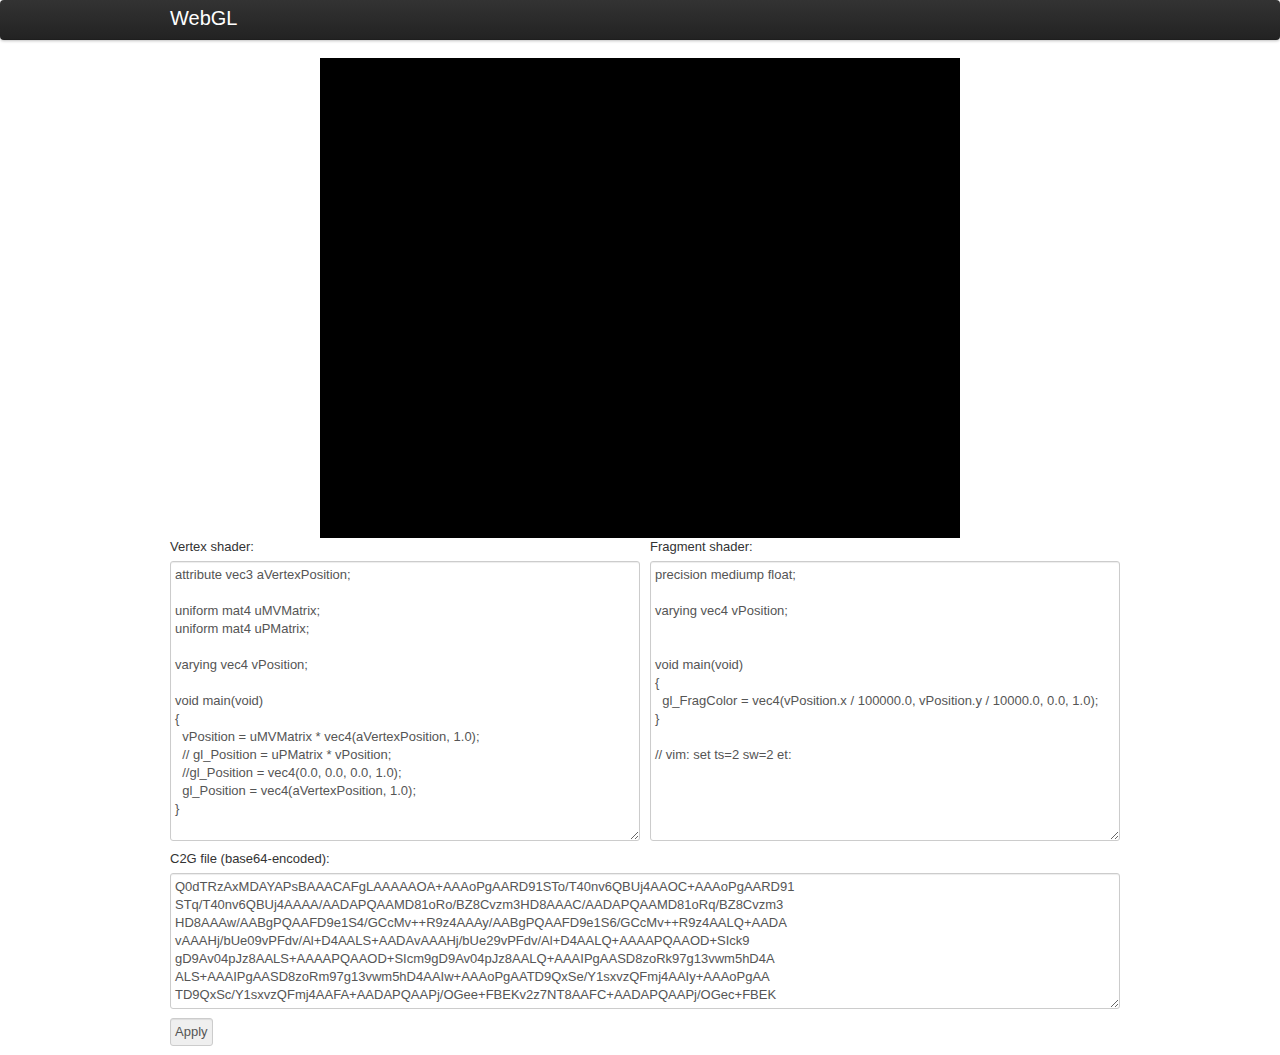
==== export_model/www/index.html @ f03bd104 "rename visualization.html to index.html" ====
<!DOCTYPE html>
<html>
<head>
  <title>WebGL</title>
  <meta http-equiv="content-type" content="text/html; charset=UTF-8">
  <meta name="description" content="WebGL example">
  <meta name="author" content="Vladimir Rutsky">

  <script src="js/gl-matrix-1.2.3.min.js"></script>
  <script src="js/webgl-utils.js"></script>
  <script src="js/jquery-1.7.1.min.js"></script>
  <script src="js/bootstrap.min.js"></script>
  <script src="js/jquery.center.js"></script>
  <script src="js/jquery-ui-1.8.17.custom.min.js"></script>
  <script src="js/jquery.base64.min.js"></script>
  <script src="js/webgl-debug.js"></script>
  <link href="css/bootstrap.min.css" rel="stylesheet">
  <!--<link href="css/bootstrap-responsive.min.css" rel="stylesheet">-->
  <link href="css/smoothness/jquery-ui-1.8.17.custom.css" rel="stylesheet">

  <link href="css/style.css" rel="stylesheet">
  <script src="js/script.js"></script>

  <script type="text/javascript">
    $(document).ready(function() {
      main();
    });
  </script>
</head>

<body>
<div class="navbar">
  <div class="navbar-inner">
    <div class="container">
      <a class="btn btn-navbar" data-toggle="collapse" data-target=".nav-collapse">
        <span class="icon-bar"></span>
        <span class="icon-bar"></span>
        <span class="icon-bar"></span>
      </a>
      <a class="brand" href="#">WebGL</a>
      <div class="nav-collapse">
        <ul class="nav">
          <!--
          <li class="active"><a href="#">Home</a></li>
          <li><a href="#about">About</a></li>
          <li><a href="#contact">Contact</a></li>
          -->
        </ul>
      </div><!--/.nav-collapse -->
    </div>
  </div>
</div>

<div class="container">
  <div class="row">
    <div class="span12">
      <div id="canvas-wrapper">
        <canvas id="canvas"></canvas>
      </div>
    </div>
  </div>


  <div class="row">
    <div class="span6">
      <div>
        <label for="textarea">Vertex shader:</label>
        <textarea id="vertex-shader" rows="15"></textarea>
      </div>
    </div>
    <div class="span6">
      <div>
        <label for="textarea">Fragment shader:</label>
        <textarea id="fragment-shader" rows="15"></textarea>
      </div>
    </div>
  </div>
  <div class="row">
    <div class="span12">
      <div>
        <label for="textarea">C2G file (base64-encoded):</label>
        <textarea id="c2g-base64" rows="7"></textarea>
      </div>
    </div>
  </div>
  <div class="row">
    <div class="span12">
      <div>
        <input id="apply-button" class="button" type="submit" value="Apply"/>
      </div>
    </div>
  </div>
</div>
</body>
</html>
<!-- vim: set ts=2 sw=2 et: -->
---- export_model/www/css/style.css ----
body {
}
 
#canvas {
  border: none;
  width: 640px;
  height: 480px;
}

#canvas-wrapper {
  margin: 5px;
  width: 640px;
  height: 480px;
  margin: 0px auto;
}

#loadingtext {
  font-size: 2em;
  color: white;
}

#vertex-shader {
  width: 100%:
}

#fragment-shader {
  width: 100%:
}

/* vim: set ts=2 sw=2 et: */
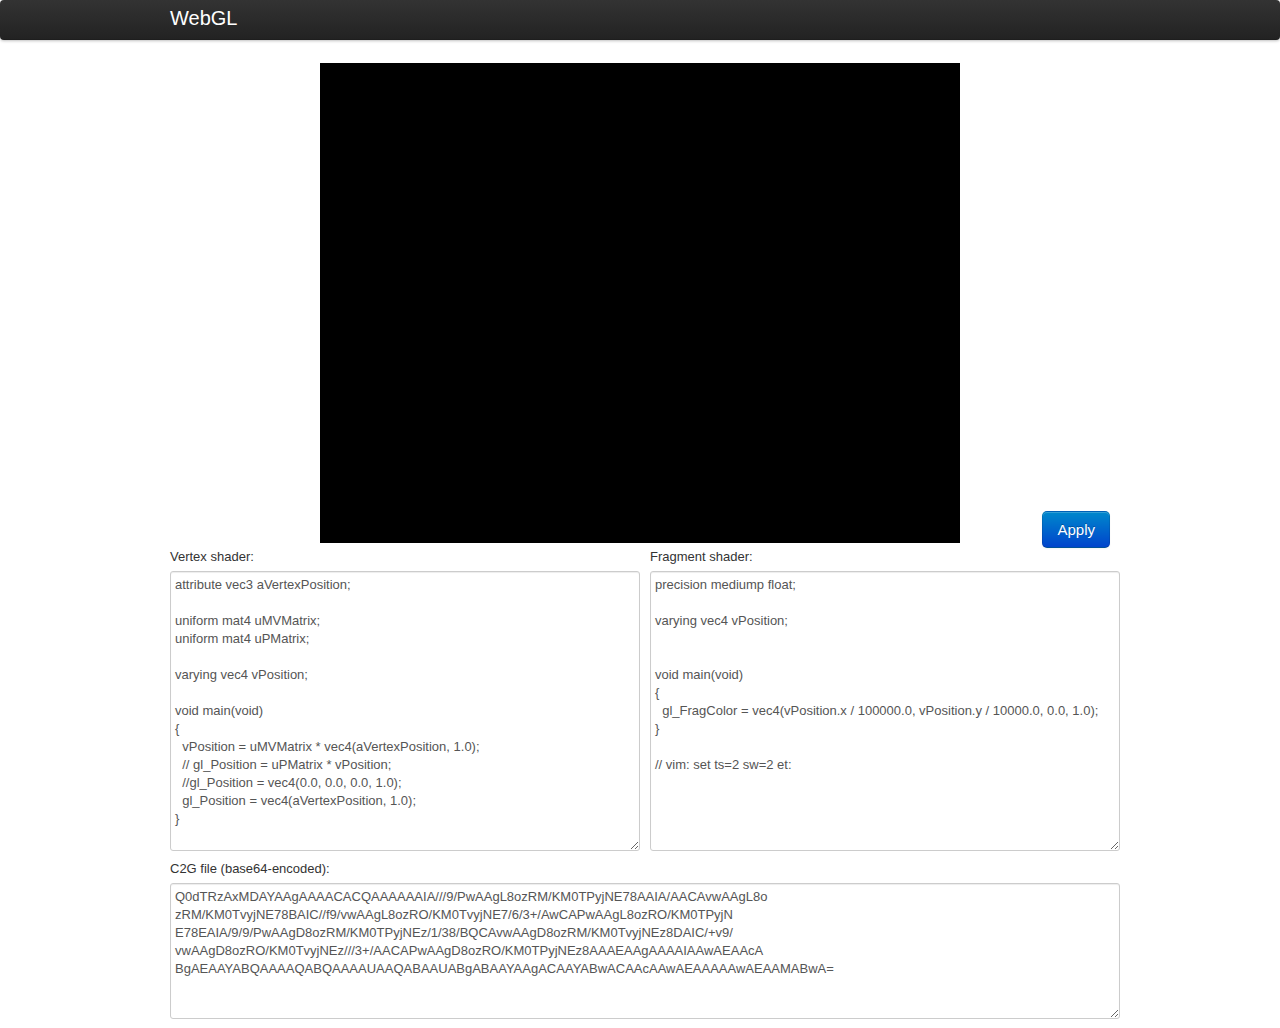
==== commit 040da2c1: "apply button position tuning, debug output" ====
--- a/export_model/www/index.html
+++ b/export_model/www/index.html
@@ -11,7 +11,7 @@
   <script src="js/jquery-1.7.1.min.js"></script>
   <script src="js/bootstrap.min.js"></script>
   <script src="js/jquery.center.js"></script>
-  <script src="js/jquery-ui-1.8.17.custom.min.js"></script>
+  <!--<script src="js/jquery-ui-1.8.17.custom.min.js"></script>-->
   <script src="js/jquery.base64.min.js"></script>
   <script src="js/webgl-debug.js"></script>
   <link href="css/bootstrap.min.css" rel="stylesheet">
@@ -53,14 +53,20 @@
 
 <div class="container">
   <div class="row">
-    <div class="span12">
+    <div id="canvas-row" class="span12">
       <div id="canvas-wrapper">
         <canvas id="canvas"></canvas>
       </div>
+      <button id="apply-button" class="btn btn-primary btn-large">Apply</button>
     </div>
   </div>
 
-
+  <div class="row">
+    <div class="span12">
+      <div>
+      </div>
+    </div>
+  </div>
   <div class="row">
     <div class="span6">
       <div>
@@ -83,13 +89,6 @@
       </div>
     </div>
   </div>
-  <div class="row">
-    <div class="span12">
-      <div>
-        <input id="apply-button" class="button" type="submit" value="Apply"/>
-      </div>
-    </div>
-  </div>
 </div>
 </body>
 </html>
--- a/export_model/www/css/style.css
+++ b/export_model/www/css/style.css
@@ -8,10 +8,9 @@
 }
 
 #canvas-wrapper {
-  margin: 5px;
   width: 640px;
   height: 480px;
-  margin: 0px auto;
+  margin: 5px auto;
 }
 
 #loadingtext {
@@ -27,4 +26,14 @@
   width: 100%:
 }
 
+#canvas-row {
+  position: relative;
+}
+
+#apply-button {
+  position: absolute;
+  right: 0px;
+  bottom: 0px;
+}
+
 /* vim: set ts=2 sw=2 et: */
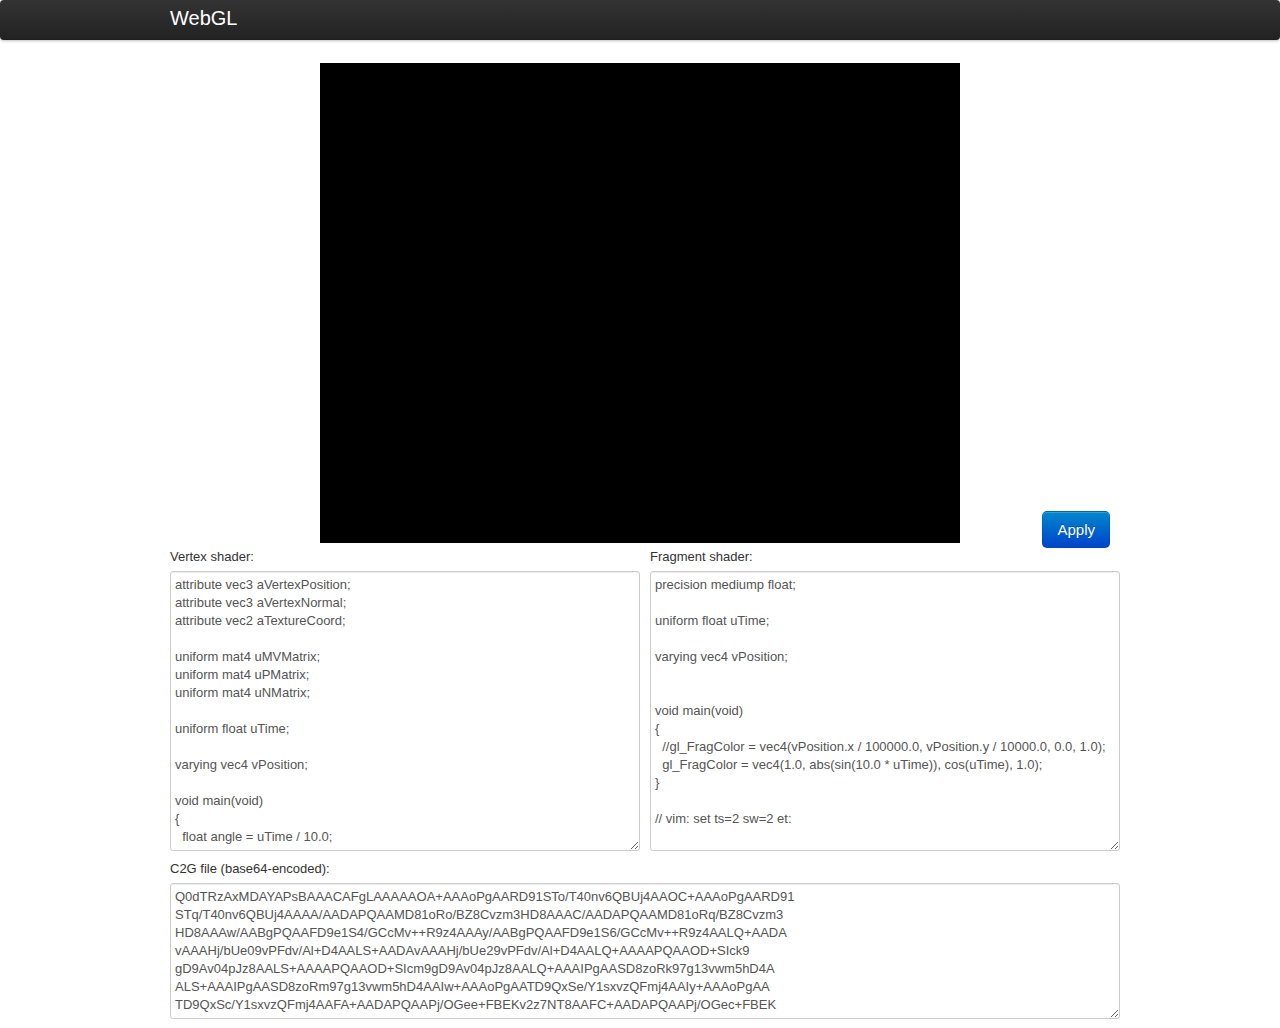
==== commit b259b735: "add FPS counter" ====
--- a/export_model/www/index.html
+++ b/export_model/www/index.html
@@ -14,6 +14,7 @@
   <!--<script src="js/jquery-ui-1.8.17.custom.min.js"></script>-->
   <script src="js/jquery.base64.min.js"></script>
   <script src="js/webgl-debug.js"></script>
+  <script src="js/fpscounter.js"></script>
   <link href="css/bootstrap.min.css" rel="stylesheet">
   <!--<link href="css/bootstrap-responsive.min.css" rel="stylesheet">-->
   <link href="css/smoothness/jquery-ui-1.8.17.custom.css" rel="stylesheet">
@@ -58,6 +59,7 @@
         <canvas id="canvas"></canvas>
       </div>
       <button id="apply-button" class="btn btn-primary btn-large">Apply</button>
+      <span id="fps"></span>
     </div>
   </div>
 
--- a/export_model/www/css/style.css
+++ b/export_model/www/css/style.css
@@ -1,21 +1,13 @@
-body {
-}
- 
 #canvas {
   border: none;
-  width: 640px;
-  height: 480px;
+  width: 100%;
+  height: 100%;
 }
 
 #canvas-wrapper {
   width: 640px;
   height: 480px;
   margin: 5px auto;
-}
-
-#loadingtext {
-  font-size: 2em;
-  color: white;
 }
 
 #vertex-shader {
@@ -36,4 +28,10 @@
   bottom: 0px;
 }
 
+#fps {
+  position: absolute;
+  right: 0px;
+  top: 0px;
+}
+
 /* vim: set ts=2 sw=2 et: */
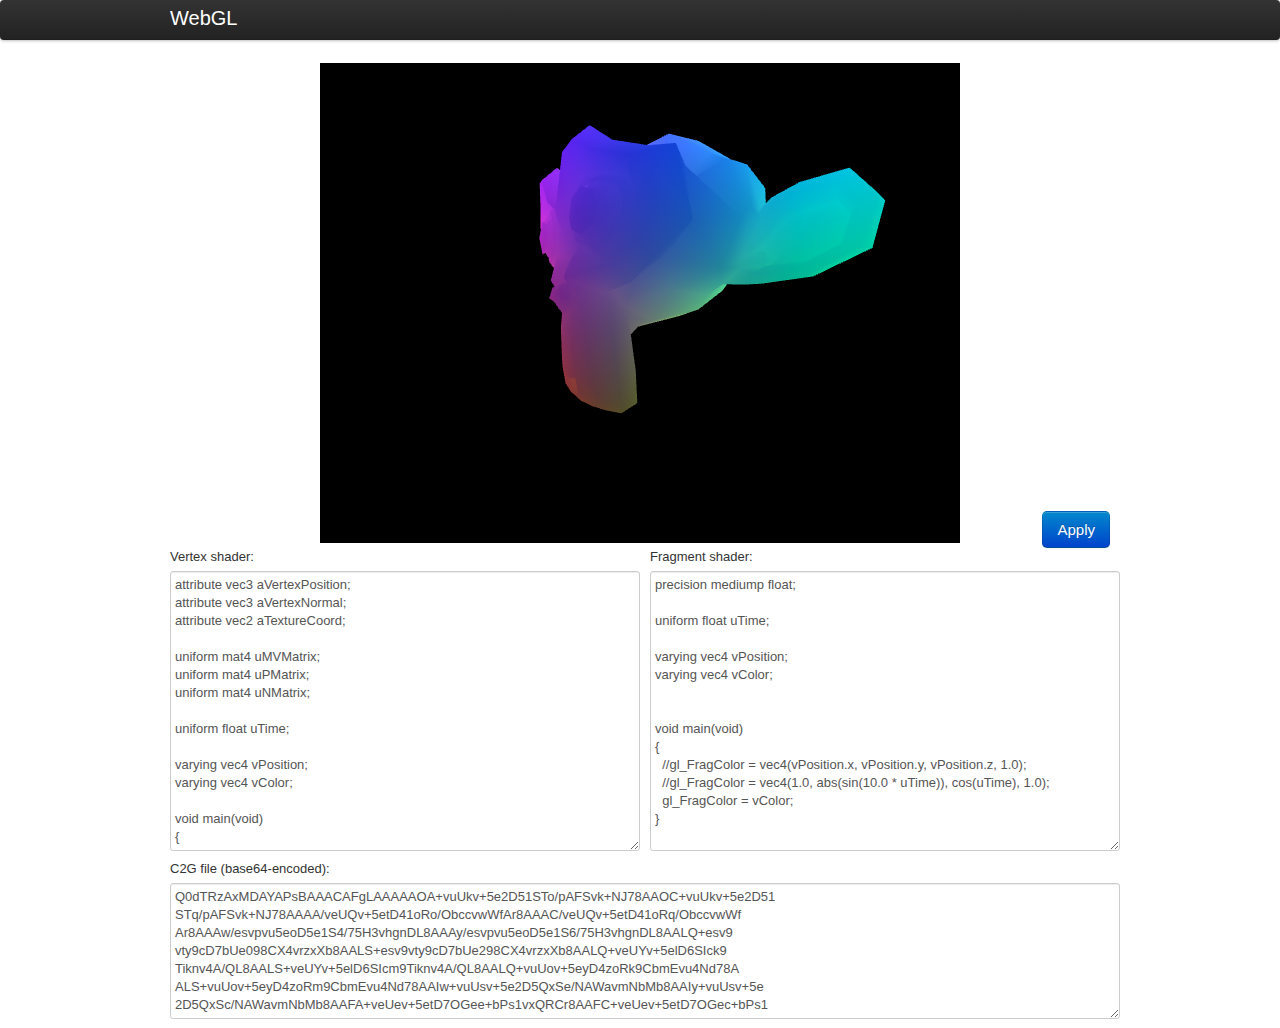
==== commit 0cdc1816: "move utility functions to utils.js" ====
--- a/export_model/www/index.html
+++ b/export_model/www/index.html
@@ -20,6 +20,7 @@
   <link href="css/smoothness/jquery-ui-1.8.17.custom.css" rel="stylesheet">
 
   <link href="css/style.css" rel="stylesheet">
+  <script src="js/util.js"></script>
   <script src="js/script.js"></script>
 
   <script type="text/javascript">
--- a/export_model/www/css/style.css
+++ b/export_model/www/css/style.css
@@ -31,7 +31,7 @@
 #fps {
   position: absolute;
   right: 0px;
-  top: 0px;
+  top: 20px;
 }
 
 /* vim: set ts=2 sw=2 et: */
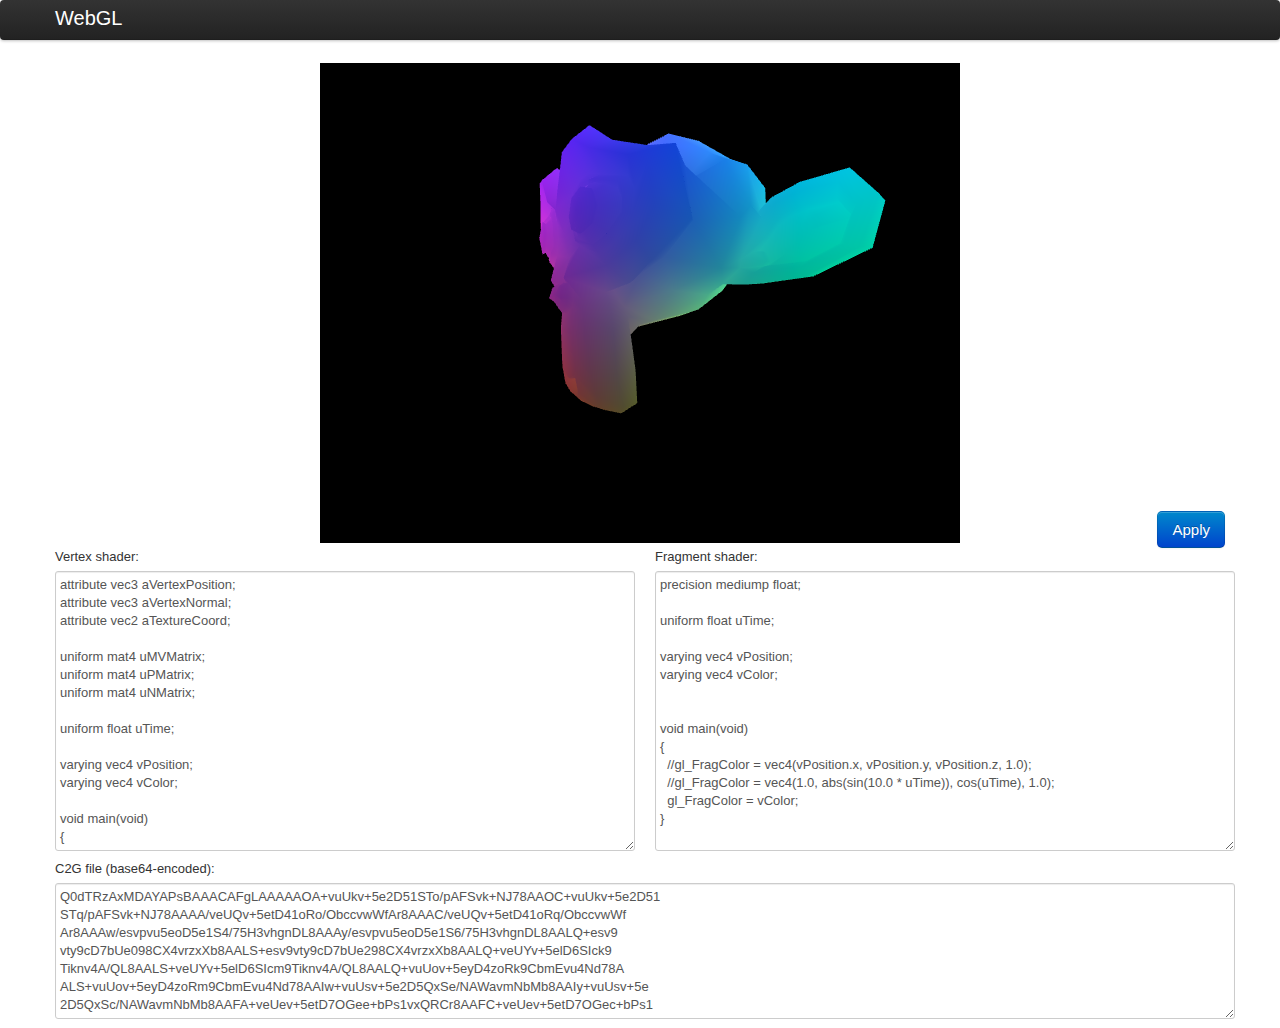
==== commit a562db0e: "enable responsive mode in Bootstrap" ====
--- a/export_model/www/index.html
+++ b/export_model/www/index.html
@@ -16,7 +16,7 @@
   <script src="js/webgl-debug.js"></script>
   <script src="js/fpscounter.js"></script>
   <link href="css/bootstrap.min.css" rel="stylesheet">
-  <!--<link href="css/bootstrap-responsive.min.css" rel="stylesheet">-->
+  <link href="css/bootstrap-responsive.min.css" rel="stylesheet">
   <link href="css/smoothness/jquery-ui-1.8.17.custom.css" rel="stylesheet">
 
   <link href="css/style.css" rel="stylesheet">
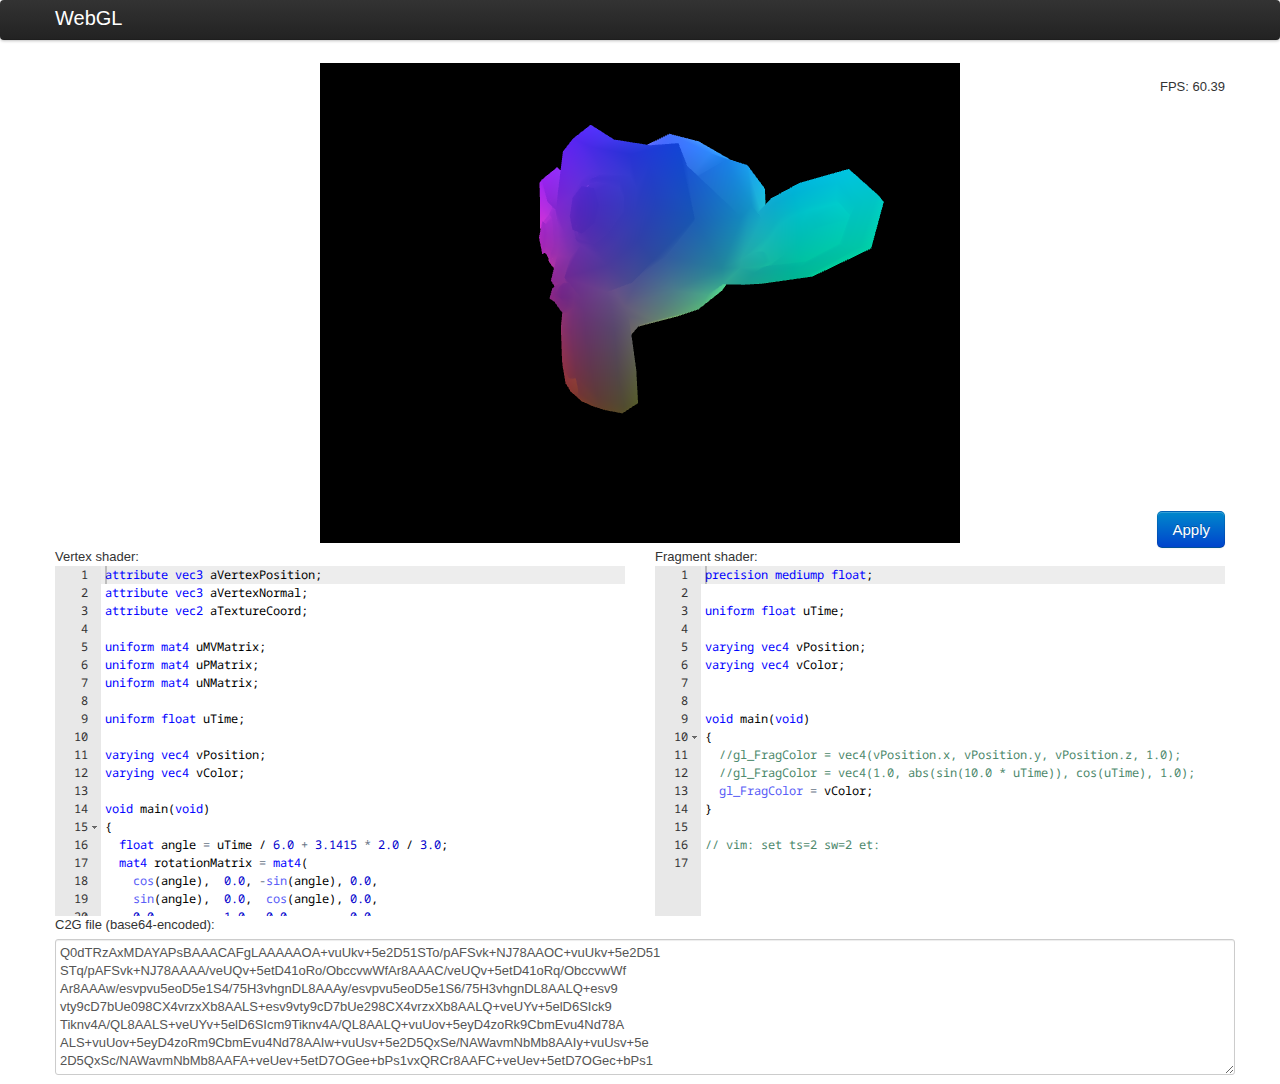
==== commit e13ccf86: "use Ace editor [1] with GLSL patch [2]" ====
--- a/export_model/www/index.html
+++ b/export_model/www/index.html
@@ -10,14 +10,16 @@
   <script src="js/webgl-utils.js"></script>
   <script src="js/jquery-1.7.1.min.js"></script>
   <script src="js/bootstrap.min.js"></script>
+  <link href="css/bootstrap.min.css" rel="stylesheet">
+  <link href="css/bootstrap-responsive.min.css" rel="stylesheet">
   <script src="js/jquery.center.js"></script>
-  <!--<script src="js/jquery-ui-1.8.17.custom.min.js"></script>-->
+  <!--<script src="js/jquery-ui-1.8.17.custom.min.js"></script>
+  <link href="css/smoothness/jquery-ui-1.8.17.custom.css" rel="stylesheet">-->
   <script src="js/jquery.base64.min.js"></script>
   <script src="js/webgl-debug.js"></script>
   <script src="js/fpscounter.js"></script>
-  <link href="css/bootstrap.min.css" rel="stylesheet">
-  <link href="css/bootstrap-responsive.min.css" rel="stylesheet">
-  <link href="css/smoothness/jquery-ui-1.8.17.custom.css" rel="stylesheet">
+  <script src="js/ace-noconflict.js"></script>
+  <script src="js/mode-glsl-noconflict.js"></script>
 
   <link href="css/style.css" rel="stylesheet">
   <script src="js/util.js"></script>
@@ -65,22 +67,16 @@
   </div>
 
   <div class="row">
-    <div class="span12">
-      <div>
-      </div>
-    </div>
-  </div>
-  <div class="row">
     <div class="span6">
-      <div>
-        <label for="textarea">Vertex shader:</label>
-        <textarea id="vertex-shader" rows="15"></textarea>
+      <div>Vertex shader:</div>
+      <div id="vertex-shader-wrapper">
+        <div id="vertex-shader"></div>
       </div>
     </div>
     <div class="span6">
-      <div>
-        <label for="textarea">Fragment shader:</label>
-        <textarea id="fragment-shader" rows="15"></textarea>
+      <div>Fragment shader:</div>
+      <div id="fragment-shader-wrapper">
+        <div id="fragment-shader"></div>
       </div>
     </div>
   </div>
--- a/export_model/www/css/style.css
+++ b/export_model/www/css/style.css
@@ -10,12 +10,32 @@
   margin: 5px auto;
 }
 
+#vertex-shader-wrapper {
+  position: relative;
+  width: 100%;
+  height: 350px;
+}
+
+#fragment-shader-wrapper {
+  position: relative;
+  width: 100%;
+  height: 350px;
+}
+
 #vertex-shader {
-  width: 100%:
+  position: absolute;
+  top: 0px;
+  bottom: 0px;
+  left: 0px;
+  right: 0px;
 }
 
 #fragment-shader {
-  width: 100%:
+  position: absolute;
+  top: 0px;
+  bottom: 0px;
+  left: 0px;
+  right: 0px;
 }
 
 #canvas-row {
